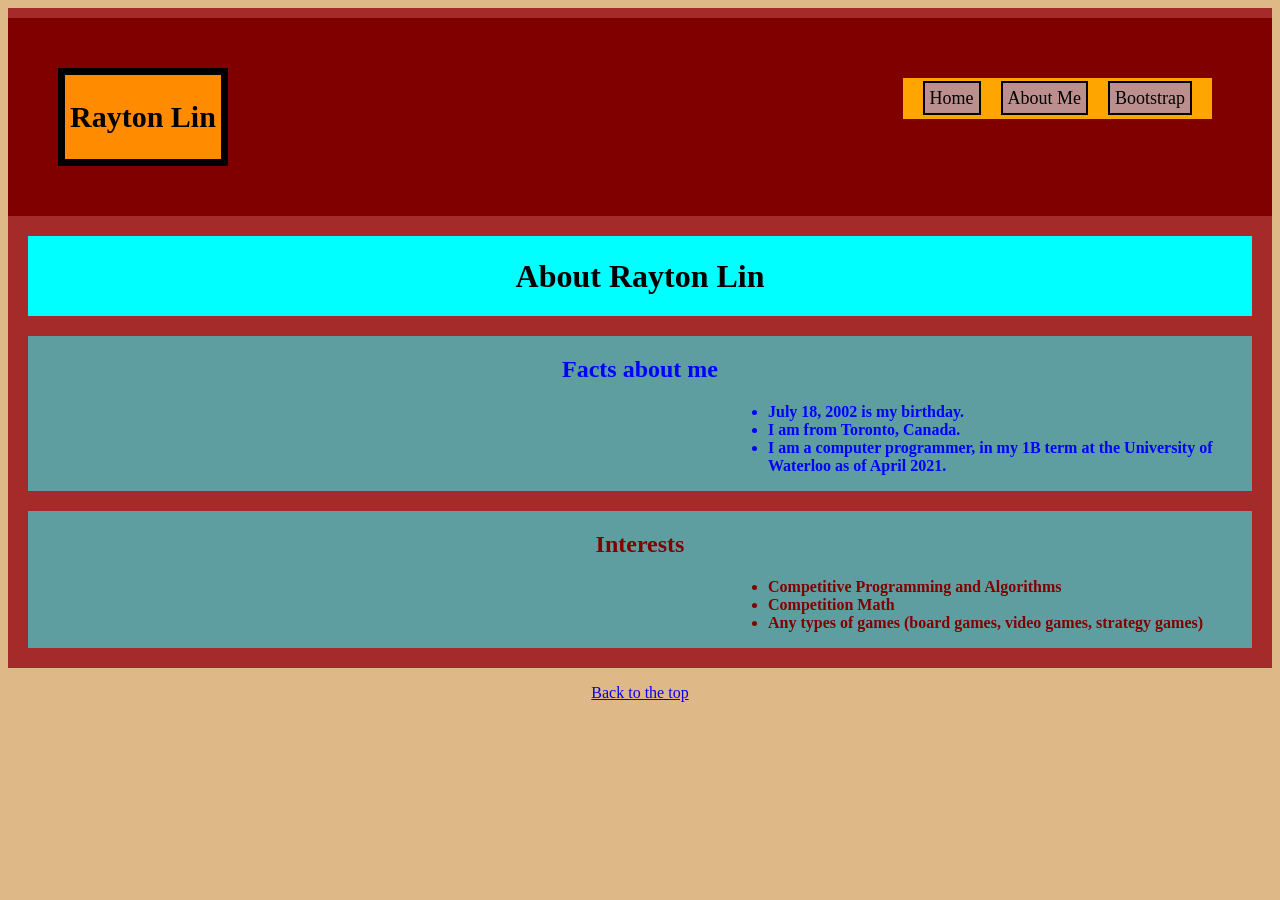
==== about.html @ 0a0ed5b8 "Add files via upload" ====
<!DOCTYPE html>
<html lang="en">
<head>
    <meta charset="UTF-8">
    <meta http-equiv="X-UA-Compatible" content="IE=edge">
    <meta name="viewport" content="width=device-width, initial-scale=1.0">
    <title>About</title>
    <link rel='stylesheet' type='text/css' href='style.css'>
</head>
<body class="bodycss">
    <header>
        <div class="container" style="text-align:left">
            <div class="topleft">
                <h1> Rayton Lin </h1>
            </div>
            <nav> 
                <ul>
                    <li> <a href="index.html">Home</a> </li>
                    <li> <a href="about.html">About Me</a> </li>
                    <li> <a href="bootstrap.html">Bootstrap</a> </li>
                </ul>
            </nav>
        </div>
    </header>
    <div id="top"> 
        <h1> About Rayton Lin </h1>
    </div>
    <div class="Facts"> 
        <h2> Facts about me</h2>
        <ul class="ulcss"> 
            <li> July 18, 2002 is my birthday.  </li>
            <li> I am from Toronto, Canada.  </li>
            <li> I am a computer programmer, in my 1B term at the University of Waterloo as of April 2021. </li>
        </ul>
    </div>
    
    <div class="Interests"> 
        <h2> Interests</h2>
        <ul class="ulcss"> 
            <li> Competitive Programming and Algorithms </li>
            <li> Competition Math  </li>
            <li>Any types of games (board games, video games, strategy games)</li>
        </ul>
    </div>
    




    <p><a href="#top">Back to the top</a></p>
</body>
</html>
---- style.css ----
.bodycss {
    background-color: burlywood;
    text-align: center;
}

header {
    background-color: maroon;
    padding: 50px 50px 50px 50px;
    min-height: 70px;
    border-top: brown 10px solid;
    border-bottom: brown 10px solid;
    transition: all 0.5s;
}

.topleft {
    color: black;
    background-color: darkorange;
    font-size: 15px; 
    text-align: center;
    padding: 5px;
    float:left;
    border: black 7px solid;
}

header a{
    color: black;
    text-decoration: none;
    font-size: 18px;
    padding: 5px;
    border: black 2px solid;
    background-color: rosybrown;
    transition: all 0.5s;
}

header ul {
    margin: 0;
    padding: 0;
}

header li{
    float: left;
    display: inline;
    padding: 0 10px 0 10px;
}

header nav {
    float: right;
    margin: 10px;
    padding: 10px;
    background-color: orange;
}

header .highlight, header .current a{
    font-weight: bold;
}

header a:hover {
    color: brown;
    font-weight: bold;
    font-size: 20px;
}

ul {
    text-align: left;
}

.ulcss {
    margin-left: 700px;
}

.Facts {
    color: blue;
    font-weight: bold;
    background-color: cadetblue;
    border-top: brown 10px solid;
    border-bottom: brown 10px solid;
    border-left: brown 20px solid;
    border-right: brown 20px solid;
}

.Interests {
    color: maroon;
    font-weight: bold;
    background-color: cadetblue;
    border-top: brown 10px solid;
    border-bottom: brown 20px solid;
    border-left: brown 20px solid;
    border-right: brown 20px solid;
}

.logo {
    width: 60px;
    margin-left: 5px;
    transition: all 0.5s;
}

.container {
    width: 100%;
    margin: auto;
    text-align: center;
    overflow: hidden;
}


#raytondesc {
    color: blue;
    background-color: beige;
    border: brown 10px solid;
}

#mydescription {
    border: brown 10px solid;
}

#forrecruiters {
    background-color: rgb(57, 201, 201);
    border: brown 10px solid;
}

#pwp {
    border-top: brown 10px solid;
    border-left: brown 10px solid;
    border-right: brown 10px solid;
    border-bottom: brown 20px solid
}

#profiles {
    background-color: cyan;
    display: flex;
    justify-content: center;
    text-align: center;
    align-items: flex-end;
    border-left: brown 10px solid;
    border-right: brown 10px solid;
}

#top {
    text-align: center;
    font-weight: bold;
    background-color: cyan;
    border-top: brown 10px solid;
    border-bottom: brown 10px solid;
    border-left: brown 20px solid;
    border-right: brown 20px solid;
}

.logo:hover {
    width: 70px;
}

#formex {
    background-color: beige;
    border-top: brown 20px solid;
    border-left: brown 10px solid;
    border-right: brown 10px solid;
}

p {
    color: blue;
    font-family: "Times New Roman", Times, serif;
}
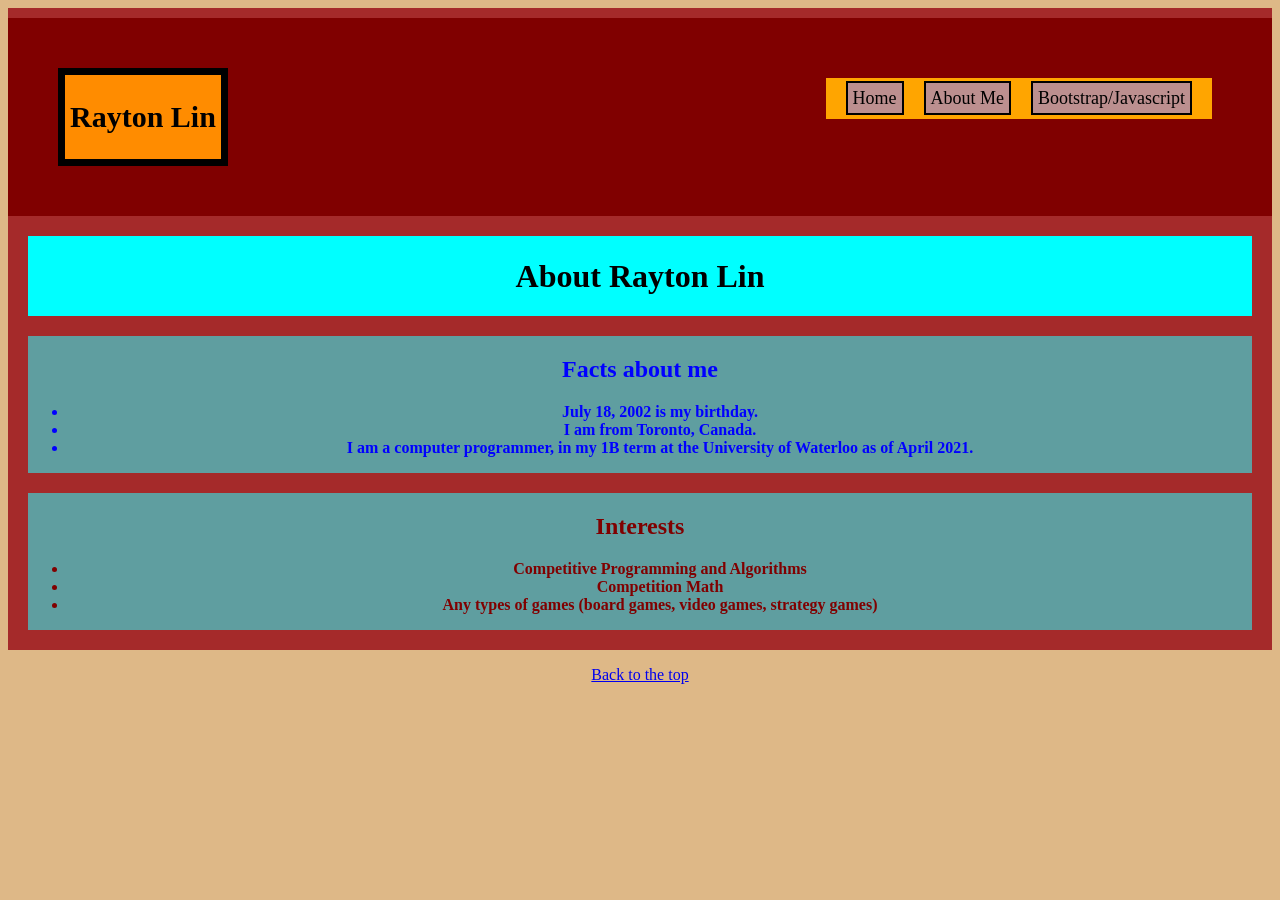
==== commit d3ec5ff0: "Add files via upload" ====
--- a/about.html
+++ b/about.html
@@ -9,7 +9,7 @@
 </head>
 <body class="bodycss">
     <header>
-        <div class="container" style="text-align:left">
+        <div class="container2" style="text-align:left">
             <div class="topleft">
                 <h1> Rayton Lin </h1>
             </div>
@@ -17,7 +17,7 @@
                 <ul>
                     <li> <a href="index.html">Home</a> </li>
                     <li> <a href="about.html">About Me</a> </li>
-                    <li> <a href="bootstrap.html">Bootstrap</a> </li>
+                    <li> <a href="bootstrap.html">Bootstrap/Javascript</a> </li>
                 </ul>
             </nav>
         </div>
--- a/style.css
+++ b/style.css
@@ -18,7 +18,7 @@
     font-size: 15px; 
     text-align: center;
     padding: 5px;
-    float:left;
+    float: left;
     border: black 7px solid;
 }
 
@@ -60,14 +60,6 @@
     font-size: 20px;
 }
 
-ul {
-    text-align: left;
-}
-
-.ulcss {
-    margin-left: 700px;
-}
-
 .Facts {
     color: blue;
     font-weight: bold;
@@ -94,7 +86,7 @@
     transition: all 0.5s;
 }
 
-.container {
+.container2 {
     width: 100%;
     margin: auto;
     text-align: center;
@@ -158,4 +150,8 @@
 p {
     color: blue;
     font-family: "Times New Roman", Times, serif;
+}
+
+#bsbody {
+    background-color: beige;
 }
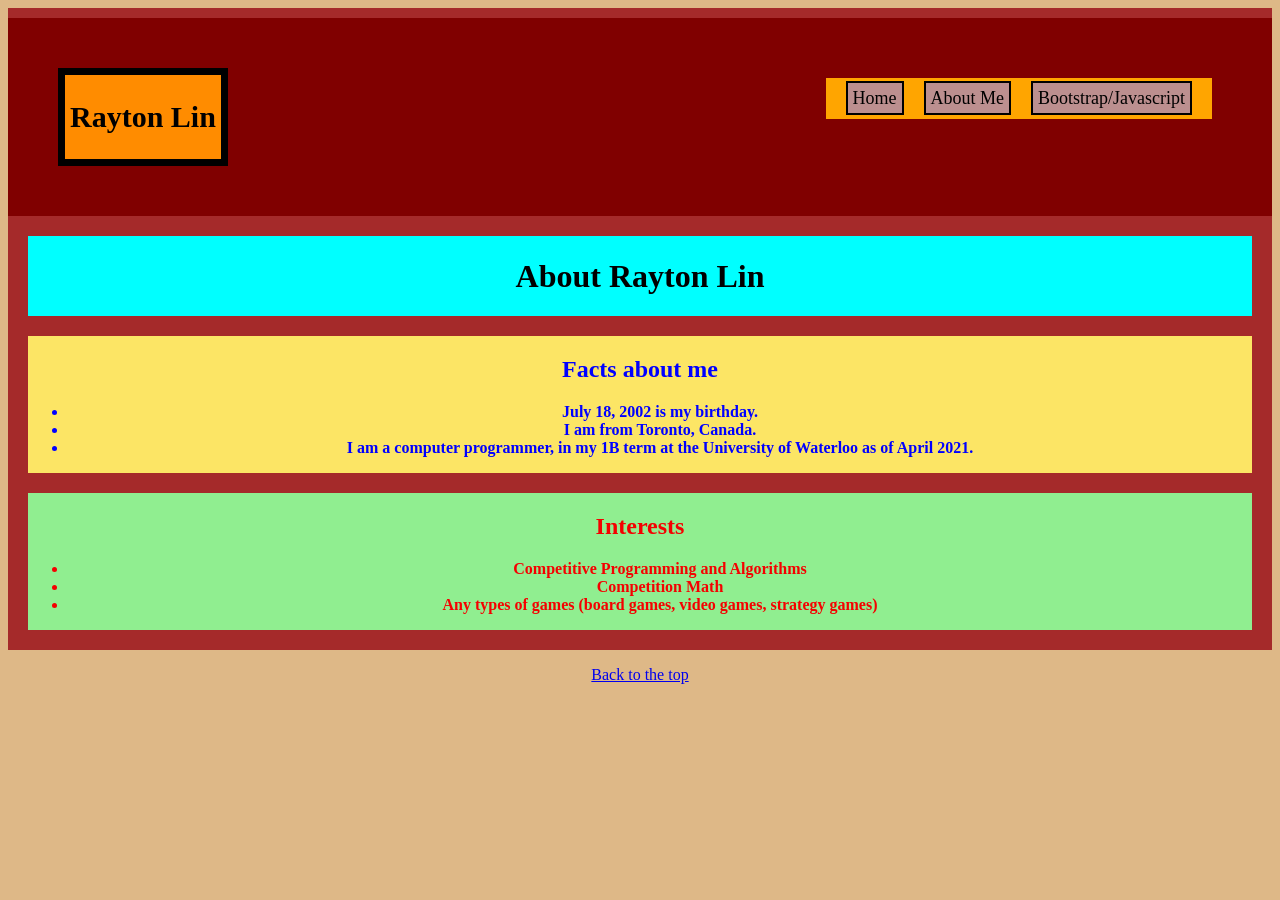
==== commit a6ba75ec: "Add files via upload" ====
--- a/about.html
+++ b/about.html
@@ -8,7 +8,7 @@
     <link rel='stylesheet' type='text/css' href='style.css'>
 </head>
 <body class="bodycss">
-    <header>
+    <header id="htop">
         <div class="container2" style="text-align:left">
             <div class="topleft">
                 <h1> Rayton Lin </h1>
@@ -22,7 +22,7 @@
             </nav>
         </div>
     </header>
-    <div id="top"> 
+    <div id="top2"> 
         <h1> About Rayton Lin </h1>
     </div>
     <div class="Facts"> 
@@ -47,6 +47,6 @@
 
 
 
-    <p><a href="#top">Back to the top</a></p>
+    <p><a href="#htop">Back to the top</a></p>
 </body>
 </html>
--- a/style.css
+++ b/style.css
@@ -63,7 +63,7 @@
 .Facts {
     color: blue;
     font-weight: bold;
-    background-color: cadetblue;
+    background-color: rgb(252, 229, 101);
     border-top: brown 10px solid;
     border-bottom: brown 10px solid;
     border-left: brown 20px solid;
@@ -71,9 +71,9 @@
 }
 
 .Interests {
-    color: maroon;
+    color: rgb(245, 0, 0);
     font-weight: bold;
-    background-color: cadetblue;
+    background-color: lightgreen;
     border-top: brown 10px solid;
     border-bottom: brown 20px solid;
     border-left: brown 20px solid;
@@ -105,7 +105,7 @@
 }
 
 #forrecruiters {
-    background-color: rgb(57, 201, 201);
+    background-color: lightgreen;
     border: brown 10px solid;
 }
 
@@ -117,7 +117,7 @@
 }
 
 #profiles {
-    background-color: cyan;
+    background-color: rgb(252, 229, 101);
     display: flex;
     justify-content: center;
     text-align: center;
@@ -126,7 +126,7 @@
     border-right: brown 10px solid;
 }
 
-#top {
+#top2 {
     text-align: center;
     font-weight: bold;
     background-color: cyan;
@@ -149,9 +149,12 @@
 
 p {
     color: blue;
-    font-family: "Times New Roman", Times, serif;
 }
 
 #bsbody {
     background-color: beige;
+}
+
+th {
+    font-weight: normal;
 }
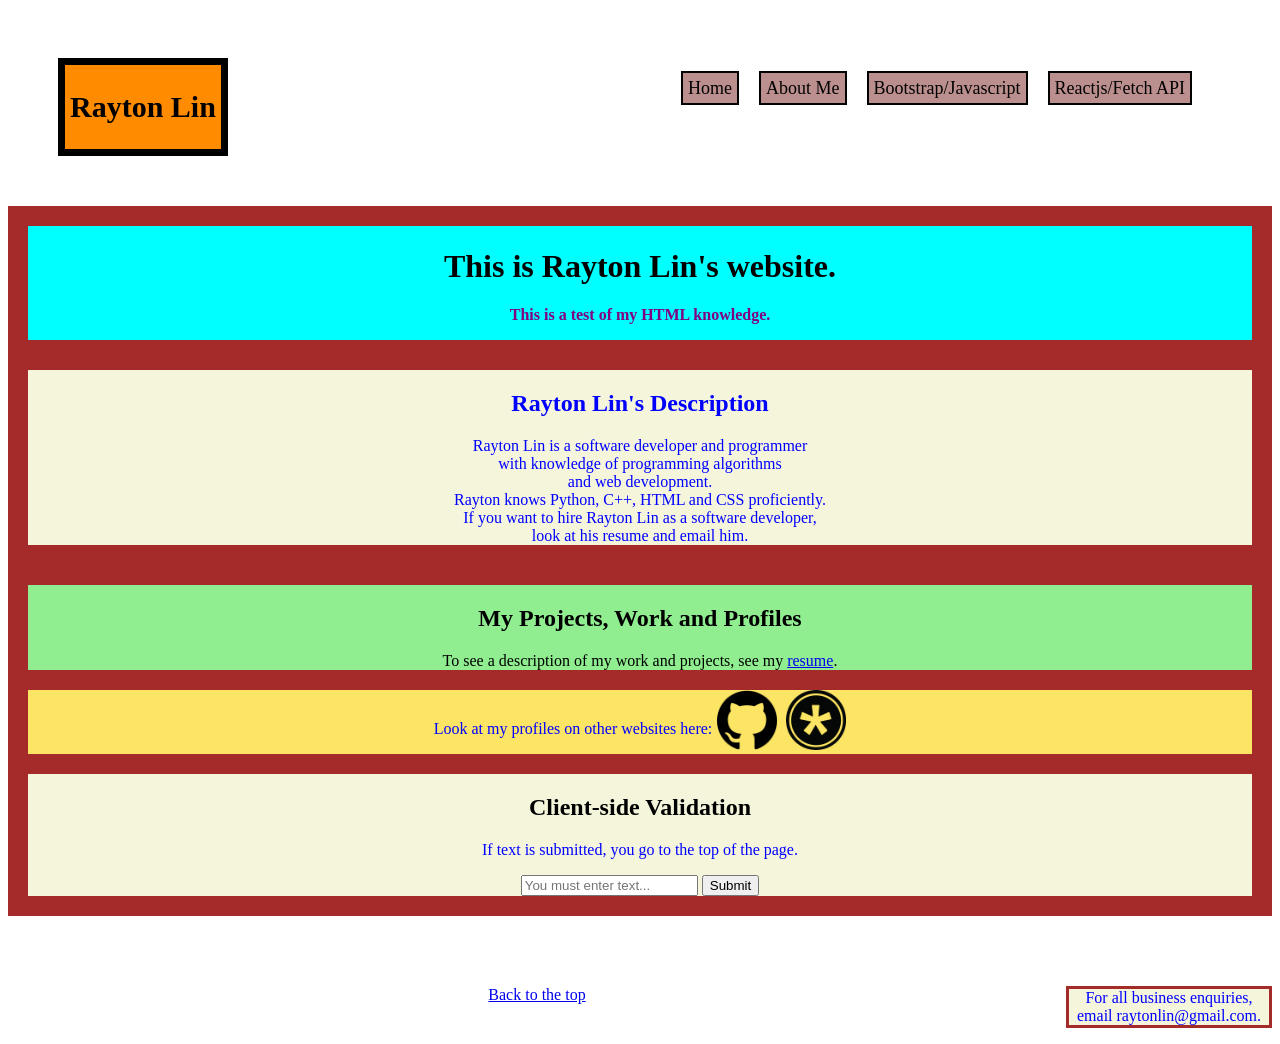
==== commit bd51a02b: "Add files via upload" ====
--- a/about.html
+++ b/about.html
@@ -1,15 +1,18 @@
 <!DOCTYPE html>
 <html lang="en">
+<!-- Start with the head. -->
 <head>
     <meta charset="UTF-8">
     <meta http-equiv="X-UA-Compatible" content="IE=edge">
     <meta name="viewport" content="width=device-width, initial-scale=1.0">
-    <title>About</title>
     <link rel='stylesheet' type='text/css' href='style.css'>
+    <title> Rayton Lin </title>
+    <meta name="description" content="This is what is shown on search engines.">
 </head>
+<!-- Then with the body. -->
 <body class="bodycss">
     <header id="htop">
-        <div class="container2" style="text-align:left">
+        <div class="container2">
             <div class="topleft">
                 <h1> Rayton Lin </h1>
             </div>
@@ -18,35 +21,62 @@
                     <li> <a href="index.html">Home</a> </li>
                     <li> <a href="about.html">About Me</a> </li>
                     <li> <a href="bootstrap.html">Bootstrap/Javascript</a> </li>
+                    <li> <a href="https://naughty-kilby-e4c54c.netlify.app/">Reactjs/Fetch API</a> </li>
                 </ul>
             </nav>
         </div>
     </header>
-    <div id="top2"> 
-        <h1> About Rayton Lin </h1>
+    <div id="top2">
+        <h1> This is Rayton Lin's website.</h1>
+        <p style="color: purple;"> This is a test of my HTML knowledge.</p>
     </div>
-    <div class="Facts"> 
-        <h2> Facts about me</h2>
-        <ul class="ulcss"> 
-            <li> July 18, 2002 is my birthday.  </li>
-            <li> I am from Toronto, Canada.  </li>
-            <li> I am a computer programmer, in my 1B term at the University of Waterloo as of April 2021. </li>
-        </ul>
-    </div>
-    
-    <div class="Interests"> 
-        <h2> Interests</h2>
-        <ul class="ulcss"> 
-            <li> Competitive Programming and Algorithms </li>
-            <li> Competition Math  </li>
-            <li>Any types of games (board games, video games, strategy games)</li>
-        </ul>
-    </div>
-    
+    <section id="mydescription">
+        <div class="container2" style="text-align:center">
+            <div id="raytondesc"> 
+                <h1> Rayton Lin's Description</h1>
+                Rayton Lin is a software developer and programmer <br> 
+                with knowledge of programming algorithms <br>
+                and web development. <br>
+                Rayton knows Python, C++, HTML and CSS proficiently. <br>
+                If you want to hire Rayton Lin as a software developer, <br> 
+                look at his resume and email him.
+            </div>
+        </div>
+    </section>
 
+    <section id="forrecruiters"> 
+        <div class="container2">
+            <div id="pwp">
+                <h1 style = "text-align:center">My Projects, Work and Profiles</h1>
+                <div class="description" style = "text-align:center;"> To see a description of my work and projects, see my
+                    <a href="http://www.keepandshare.com/doc25/view.php?id=112213&da=y" target="_blank">resume</a>.
+                </div>
+            </div>
+            <div id='profiles'>
+                <p style = "text-align:center;"> 
+                    Look at my profiles on other websites here: 
+                </p>
+                <div>
+                    <a href='https://github.com/raytonlin1' target="_blank"><img class='logo' src='assets/imgs/github.png'></a>
+                    <a href='https://dmoj.ca/user/raytonlin1' target="_blank"><img class='logo' src='assets/imgs/dmoj.png'></a>
+                </div>
+            </div>
+        </div>
 
-
-
+        <div class="container2" style="border-bottom: 10px brown solid;">
+            
+            <form id="formex">
+                <label> <h1> Client-side Validation</h1> </label>
+                <label> <p> If text is submitted, you go to the top of the page.</p> </label>
+                <input type="text" placeholder="You must enter text..." action ="#htop" required>
+                <button type="submit"> Submit </button>
+            </form>
+        </div>
+    </section>
+    <br>
+    <br>
+    <br>
+    <p style="float: right; width: 200px; margin-left: 0px; background-color: beige; border: brown 3px solid;"> For all business enquiries, email raytonlin@gmail.com.</p>
     <p><a href="#htop">Back to the top</a></p>
 </body>
-</html>+</html>
--- a/style.css
+++ b/style.css
@@ -1,13 +1,12 @@
 .bodycss {
-    background-color: burlywood;
+    background-image: url('https://i.stack.imgur.com/jGlzr.png');
     text-align: center;
 }
 
 header {
-    background-color: maroon;
+    background-color:  url('https://i.stack.imgur.com/jGlzr.png');
     padding: 50px 50px 50px 50px;
     min-height: 70px;
-    border-top: brown 10px solid;
     border-bottom: brown 10px solid;
     transition: all 0.5s;
 }
@@ -47,7 +46,6 @@
     float: right;
     margin: 10px;
     padding: 10px;
-    background-color: orange;
 }
 
 header .highlight, header .current a{
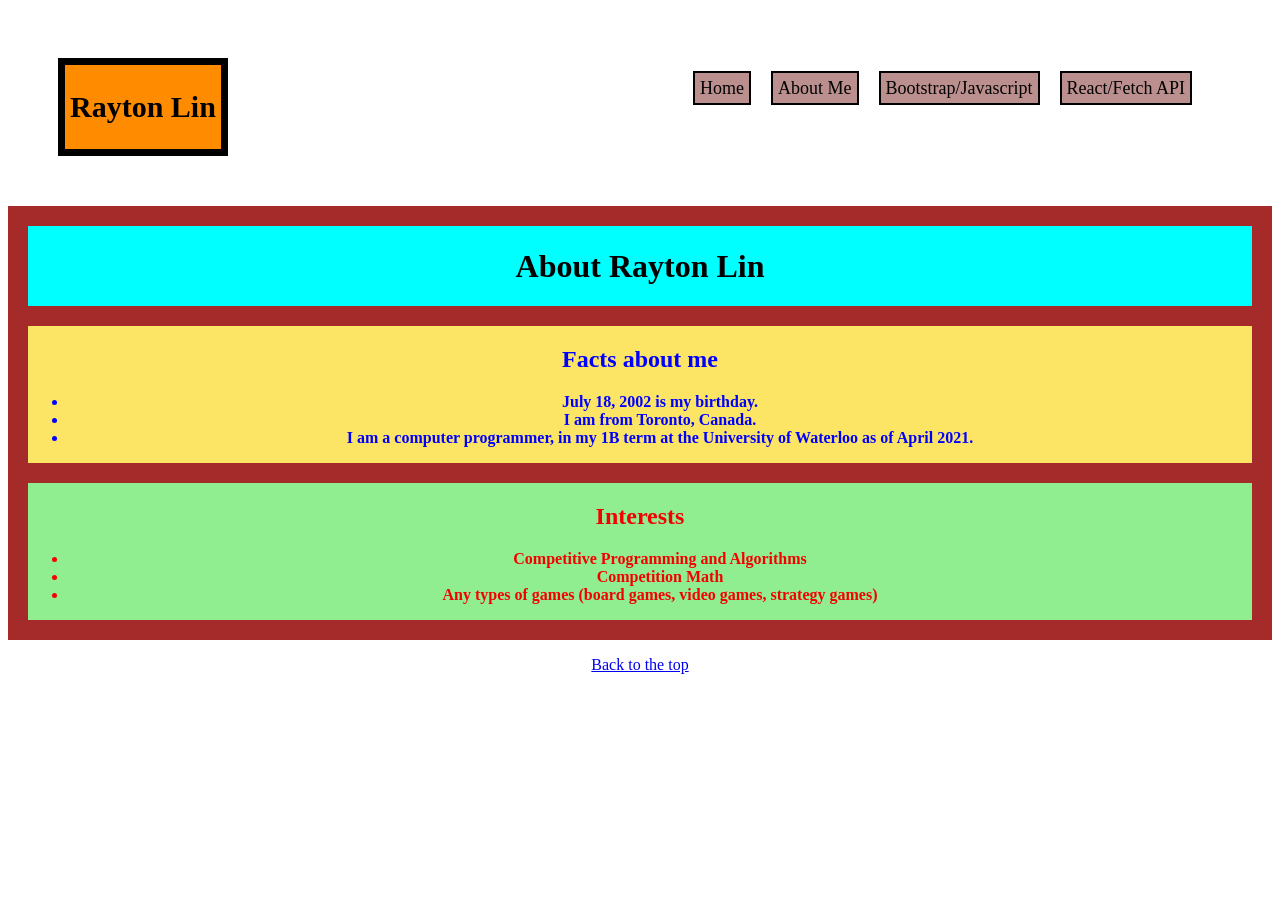
==== commit 108fea28: "Add files via upload" ====
--- a/about.html
+++ b/about.html
@@ -1,18 +1,15 @@
 <!DOCTYPE html>
 <html lang="en">
-<!-- Start with the head. -->
 <head>
     <meta charset="UTF-8">
     <meta http-equiv="X-UA-Compatible" content="IE=edge">
     <meta name="viewport" content="width=device-width, initial-scale=1.0">
+    <title>About</title>
     <link rel='stylesheet' type='text/css' href='style.css'>
-    <title> Rayton Lin </title>
-    <meta name="description" content="This is what is shown on search engines.">
 </head>
-<!-- Then with the body. -->
 <body class="bodycss">
     <header id="htop">
-        <div class="container2">
+        <div class="container2" style="text-align:left">
             <div class="topleft">
                 <h1> Rayton Lin </h1>
             </div>
@@ -21,62 +18,36 @@
                     <li> <a href="index.html">Home</a> </li>
                     <li> <a href="about.html">About Me</a> </li>
                     <li> <a href="bootstrap.html">Bootstrap/Javascript</a> </li>
-                    <li> <a href="https://naughty-kilby-e4c54c.netlify.app/">Reactjs/Fetch API</a> </li>
+                    <li> <a href="/reactfrontend/public/index">React/Fetch API</a> </li>
                 </ul>
             </nav>
         </div>
     </header>
-    <div id="top2">
-        <h1> This is Rayton Lin's website.</h1>
-        <p style="color: purple;"> This is a test of my HTML knowledge.</p>
+    <div id="top2"> 
+        <h1> About Rayton Lin </h1>
     </div>
-    <section id="mydescription">
-        <div class="container2" style="text-align:center">
-            <div id="raytondesc"> 
-                <h1> Rayton Lin's Description</h1>
-                Rayton Lin is a software developer and programmer <br> 
-                with knowledge of programming algorithms <br>
-                and web development. <br>
-                Rayton knows Python, C++, HTML and CSS proficiently. <br>
-                If you want to hire Rayton Lin as a software developer, <br> 
-                look at his resume and email him.
-            </div>
-        </div>
-    </section>
+    <div class="Facts"> 
+        <h2> Facts about me</h2>
+        <ul class="ulcss"> 
+            <li> July 18, 2002 is my birthday.  </li>
+            <li> I am from Toronto, Canada.  </li>
+            <li> I am a computer programmer, in my 1B term at the University of Waterloo as of April 2021. </li>
+        </ul>
+    </div>
+    
+    <div class="Interests"> 
+        <h2> Interests</h2>
+        <ul class="ulcss"> 
+            <li> Competitive Programming and Algorithms </li>
+            <li> Competition Math  </li>
+            <li>Any types of games (board games, video games, strategy games)</li>
+        </ul>
+    </div>
+    
 
-    <section id="forrecruiters"> 
-        <div class="container2">
-            <div id="pwp">
-                <h1 style = "text-align:center">My Projects, Work and Profiles</h1>
-                <div class="description" style = "text-align:center;"> To see a description of my work and projects, see my
-                    <a href="http://www.keepandshare.com/doc25/view.php?id=112213&da=y" target="_blank">resume</a>.
-                </div>
-            </div>
-            <div id='profiles'>
-                <p style = "text-align:center;"> 
-                    Look at my profiles on other websites here: 
-                </p>
-                <div>
-                    <a href='https://github.com/raytonlin1' target="_blank"><img class='logo' src='assets/imgs/github.png'></a>
-                    <a href='https://dmoj.ca/user/raytonlin1' target="_blank"><img class='logo' src='assets/imgs/dmoj.png'></a>
-                </div>
-            </div>
-        </div>
 
-        <div class="container2" style="border-bottom: 10px brown solid;">
-            
-            <form id="formex">
-                <label> <h1> Client-side Validation</h1> </label>
-                <label> <p> If text is submitted, you go to the top of the page.</p> </label>
-                <input type="text" placeholder="You must enter text..." action ="#htop" required>
-                <button type="submit"> Submit </button>
-            </form>
-        </div>
-    </section>
-    <br>
-    <br>
-    <br>
-    <p style="float: right; width: 200px; margin-left: 0px; background-color: beige; border: brown 3px solid;"> For all business enquiries, email raytonlin@gmail.com.</p>
+
+
     <p><a href="#htop">Back to the top</a></p>
 </body>
-</html>
+</html>
--- a/style.css
+++ b/style.css
@@ -145,14 +145,14 @@
     border-right: brown 10px solid;
 }
 
+#bsbody {
+    background-color: beige;
+}
+
 p {
     color: blue;
 }
 
-#bsbody {
-    background-color: beige;
-}
-
 th {
     font-weight: normal;
-}+}
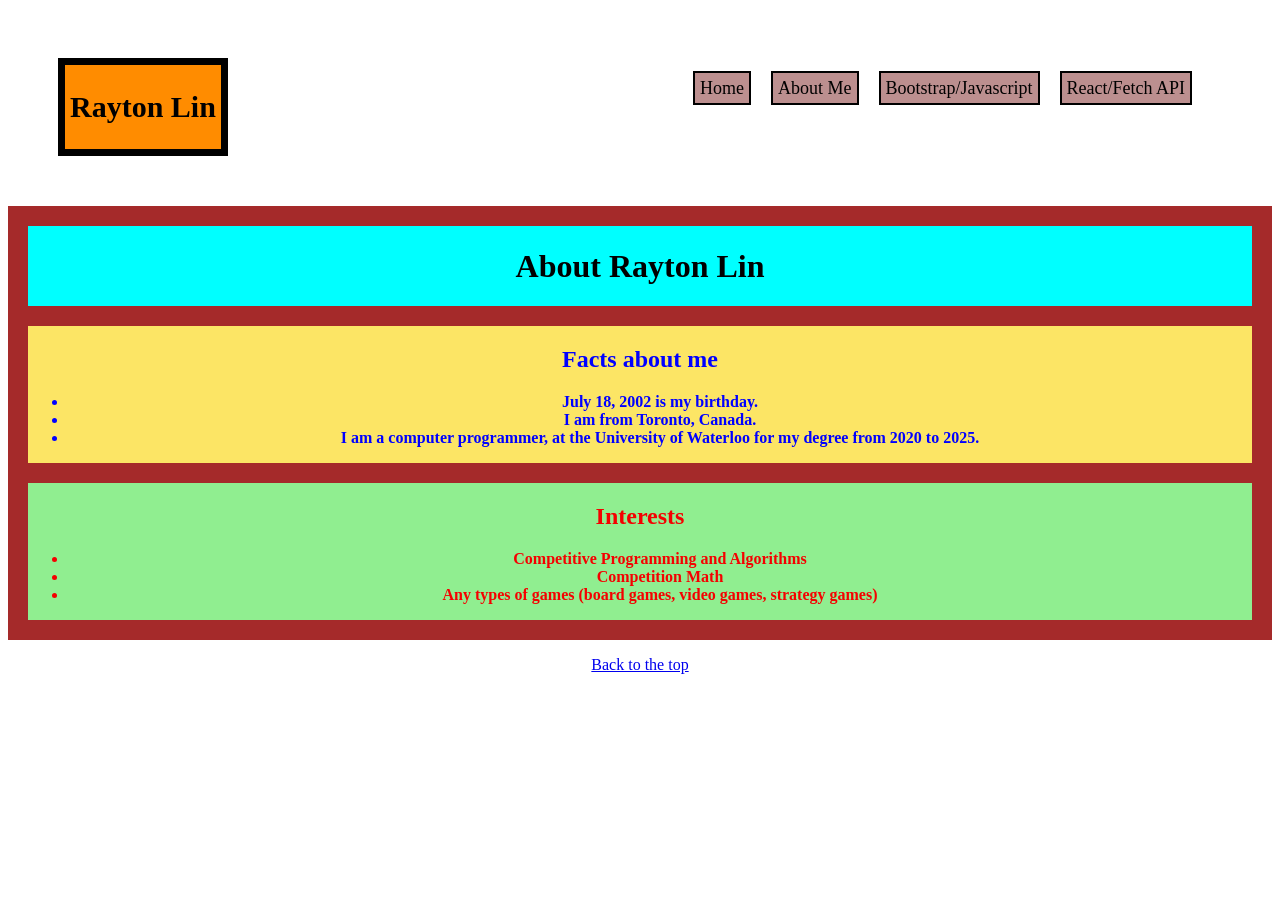
==== commit b43a1e0c: "Update about.html" ====
--- a/about.html
+++ b/about.html
@@ -15,10 +15,10 @@
             </div>
             <nav> 
                 <ul>
-                    <li> <a href="index.html">Home</a> </li>
-                    <li> <a href="about.html">About Me</a> </li>
-                    <li> <a href="bootstrap.html">Bootstrap/Javascript</a> </li>
-                    <li> <a href="/reactfrontend/public/index">React/Fetch API</a> </li>
+                    <li> <a href="index.html" target="_blank">Home</a> </li>
+                    <li> <a href="about.html" target="_blank">About Me</a> </li>
+                    <li> <a href="bootstrap.html" target="_blank">Bootstrap/Javascript</a> </li>
+                    <li> <a href="https://naughty-kilby-e4c54c.netlify.app/" target="_blank">React/Fetch API</a> </li>
                 </ul>
             </nav>
         </div>
@@ -31,7 +31,7 @@
         <ul class="ulcss"> 
             <li> July 18, 2002 is my birthday.  </li>
             <li> I am from Toronto, Canada.  </li>
-            <li> I am a computer programmer, in my 1B term at the University of Waterloo as of April 2021. </li>
+            <li> I am a computer programmer, at the University of Waterloo for my degree from 2020 to 2025. </li>
         </ul>
     </div>
     
@@ -50,4 +50,4 @@
 
     <p><a href="#htop">Back to the top</a></p>
 </body>
-</html>+</html>
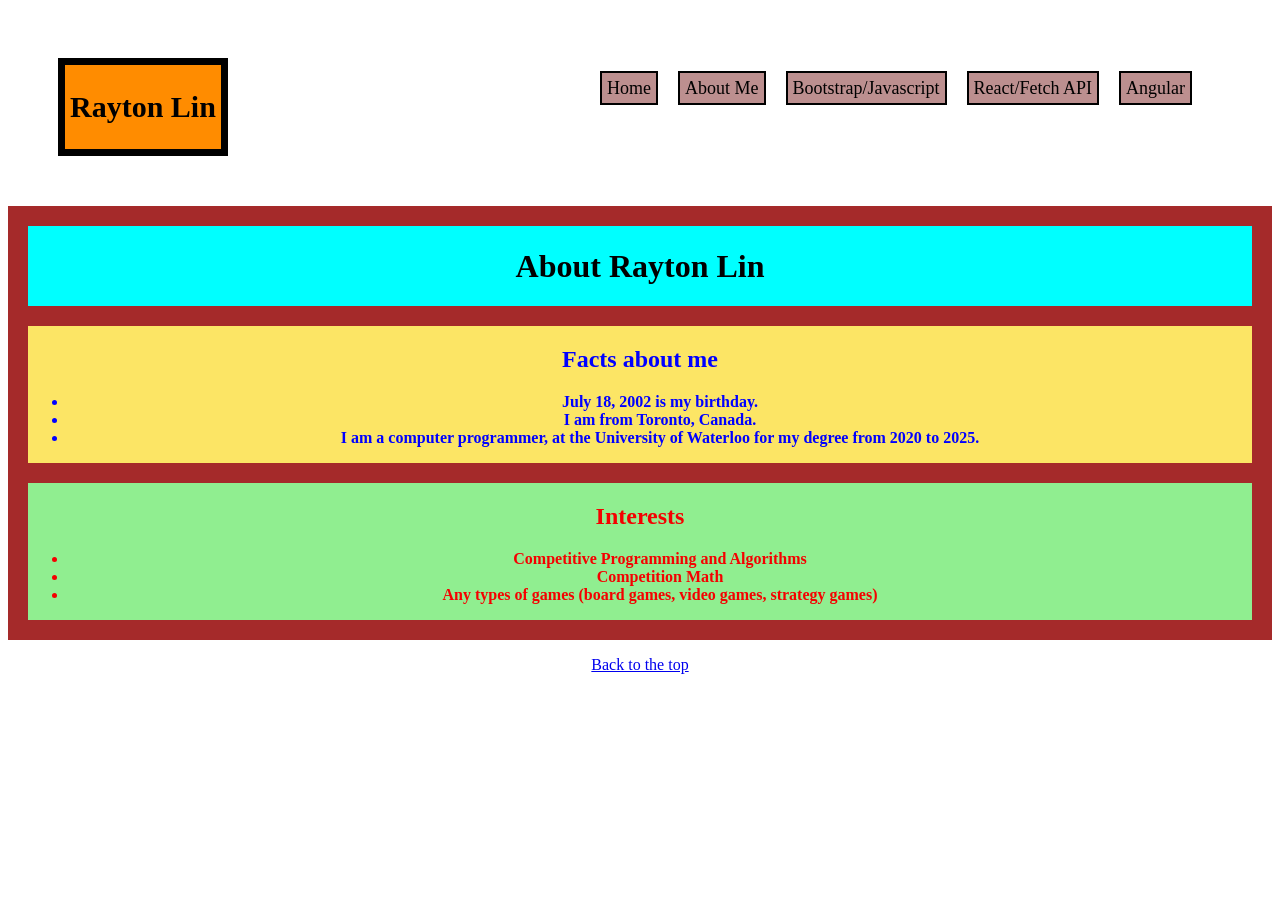
==== commit bafbc8ec: "Update about.html" ====
--- a/about.html
+++ b/about.html
@@ -18,7 +18,8 @@
                     <li> <a href="index.html" target="_blank">Home</a> </li>
                     <li> <a href="about.html" target="_blank">About Me</a> </li>
                     <li> <a href="bootstrap.html" target="_blank">Bootstrap/Javascript</a> </li>
-                    <li> <a href="https://naughty-kilby-e4c54c.netlify.app/" target="_blank">React/Fetch API</a> </li>
+                    <li> <a href="https://silly-bell-a510f1.netlify.app/" target="_blank">React/Fetch API</a> </li>
+                    <li> <a href="https://determined-hermann-68f3ac.netlify.app/" target="_blank">Angular</a> </li>
                 </ul>
             </nav>
         </div>
